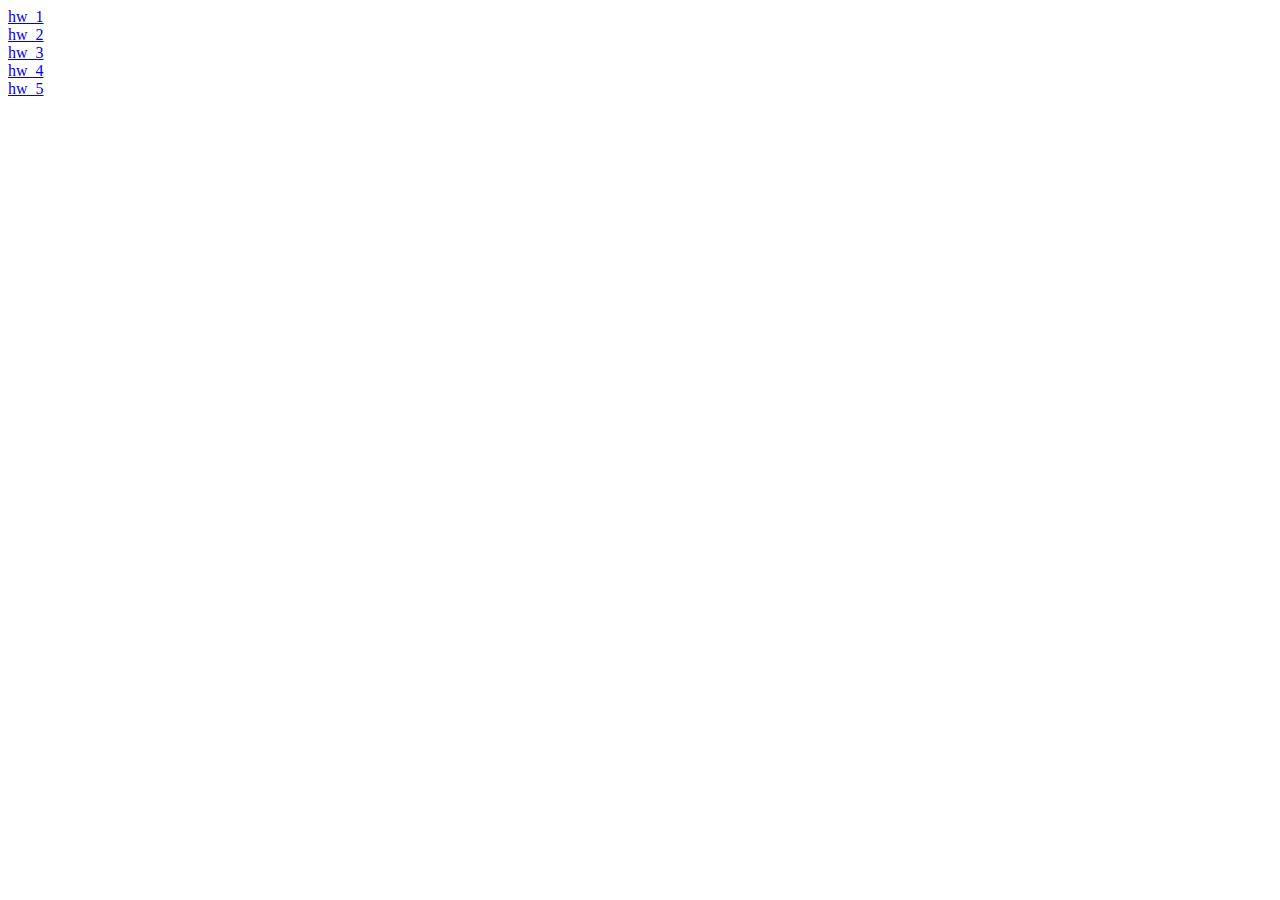
==== index.html @ d8a71b7f "Merge branch 'master' into hw_5" ====
<!DOCTYPE html>
<html lang="en">
<head>
    <meta charset="UTF-8">
    <meta name="viewport" content="width=fig, initial-scale=1.0">
    <title>Document</title>
</head>
<body>
<a href="hw_1/index.html">hw_1</a>
<br>
<a href="hw_2/index.html">hw_2</a>
<br>
<a href="hw_3/index.html">hw_3</a>
<br>
<a href="hw_4/index.html">hw_4</a>
<br>
<a href="hw_5/index.html">hw_5</a>
</body>
</html>
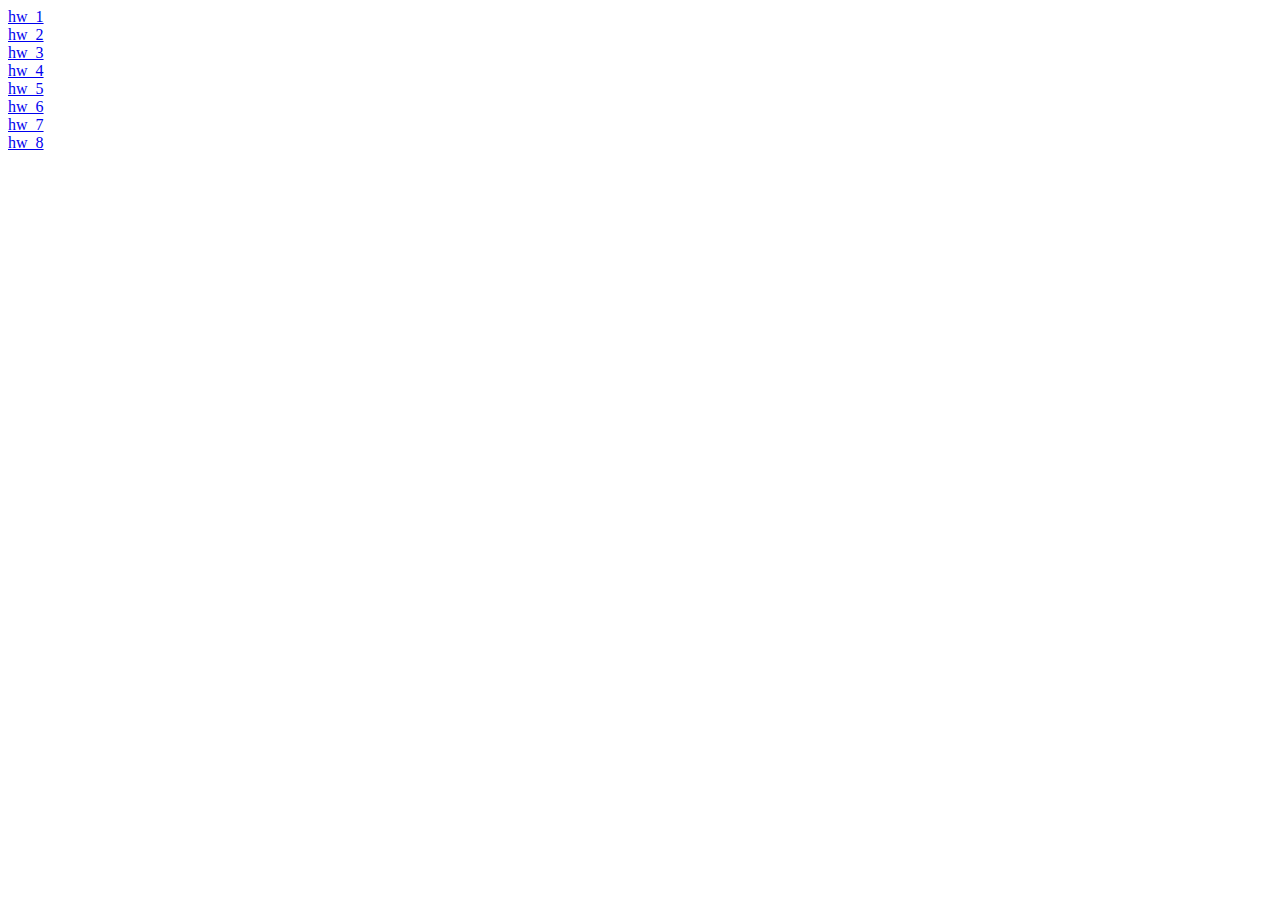
==== commit 0dd29876: "hw_8" ====
--- a/index.html
+++ b/index.html
@@ -15,5 +15,11 @@
 <a href="hw_4/index.html">hw_4</a>
 <br>
 <a href="hw_5/index.html">hw_5</a>
+<br>
+<a href="hw_6/index.html">hw_6</a>
+<br>
+<a href="hw_7/index.html">hw_7</a>
+<br>
+<a href="hw_8/index.html">hw_8</a>
 </body>
 </html>
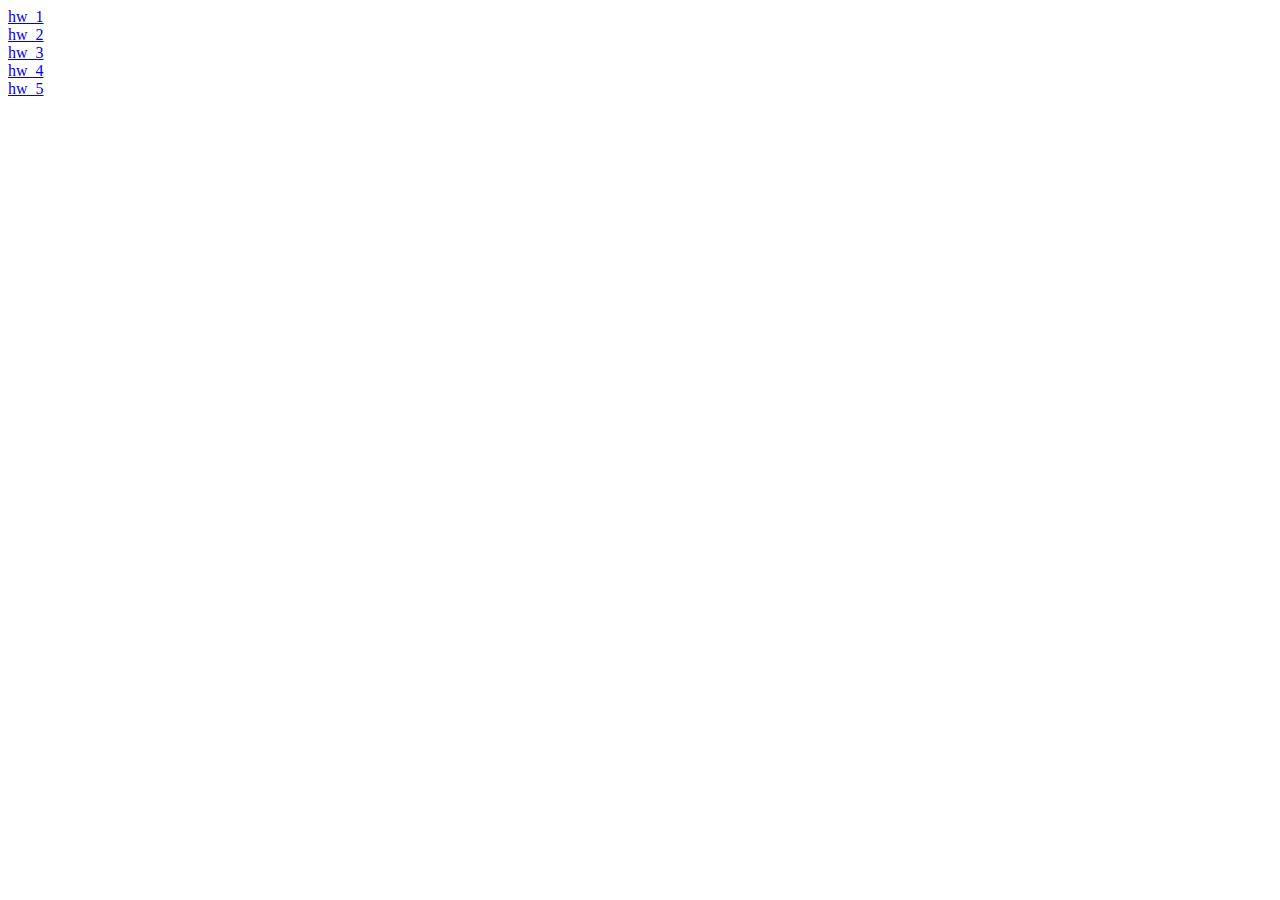
==== commit be2089f2: "fix" ====
--- a/index.html
+++ b/index.html
@@ -1,25 +1,15 @@
 <!DOCTYPE html>
 <html lang="en">
 <head>
-    <meta charset="UTF-8">
-    <meta name="viewport" content="width=fig, initial-scale=1.0">
-    <title>Document</title>
+  <meta charset="UTF-8">
+  <meta name="viewport" content="width=fig, initial-scale=1.0">
+  <title>Document</title>
 </head>
 <body>
-<a href="hw_1/index.html">hw_1</a>
-<br>
-<a href="hw_2/index.html">hw_2</a>
-<br>
-<a href="hw_3/index.html">hw_3</a>
-<br>
-<a href="hw_4/index.html">hw_4</a>
-<br>
-<a href="hw_5/index.html">hw_5</a>
-<br>
-<a href="hw_6/index.html">hw_6</a>
-<br>
-<a href="hw_7/index.html">hw_7</a>
-<br>
-<a href="hw_8/index.html">hw_8</a>
+<a href="hw_1/index.html">hw_1</a><br>
+<a href="hw_2/index.html">hw_2</a><br>
+<a href="hw_3/index.html">hw_3</a><br>
+<a href="hw_4/index.html">hw_4</a><br>
+<a href="hw_5/index.html">hw_5</a><br>
 </body>
 </html>
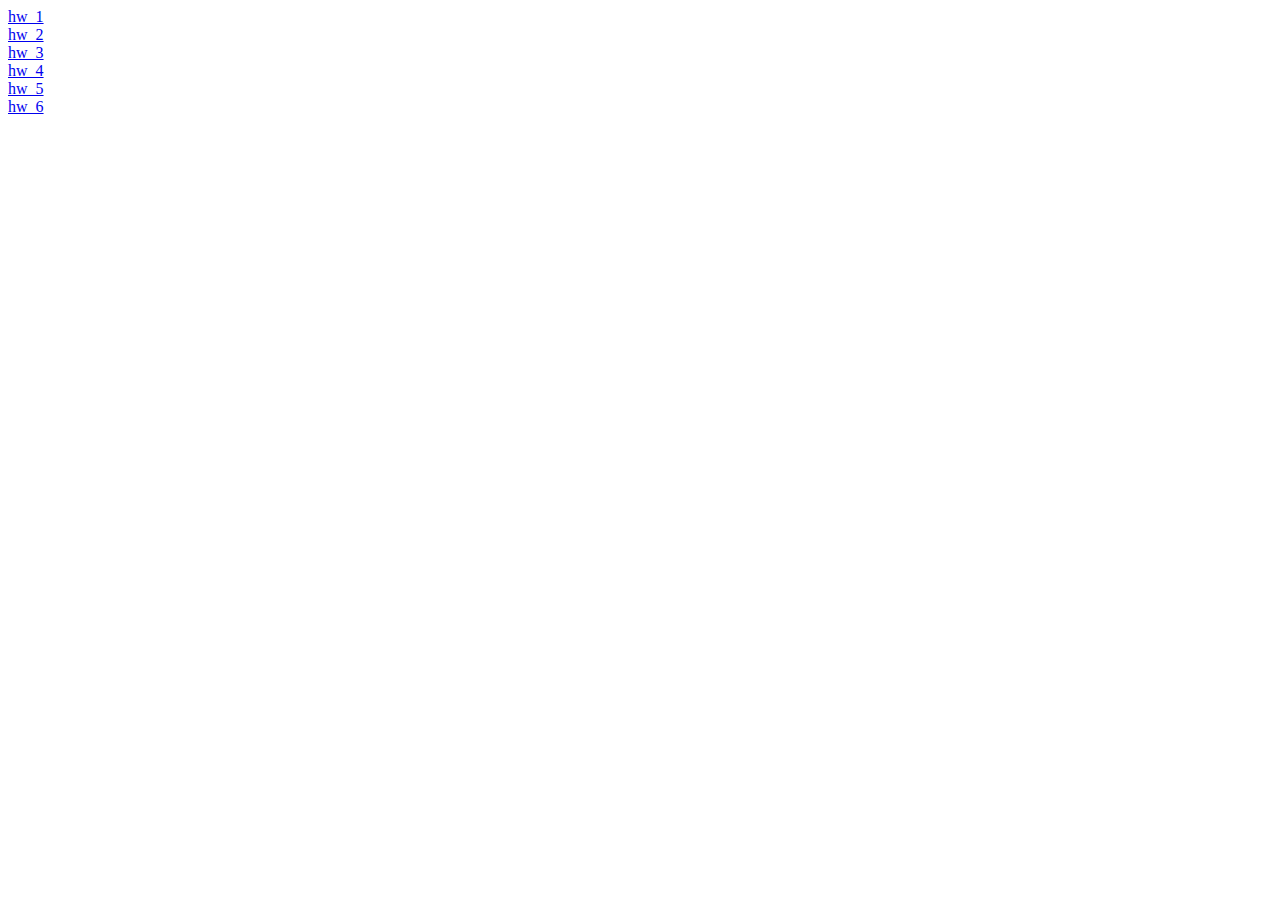
==== commit 28a21557: "Merge branch 'master' of github.com:Rlger/BeetRoot-Academy into hw_6" ====
--- a/index.html
+++ b/index.html
@@ -11,5 +11,6 @@
 <a href="hw_3/index.html">hw_3</a><br>
 <a href="hw_4/index.html">hw_4</a><br>
 <a href="hw_5/index.html">hw_5</a><br>
+<a href="hw_6/index.html">hw_6</a><br>
 </body>
 </html>
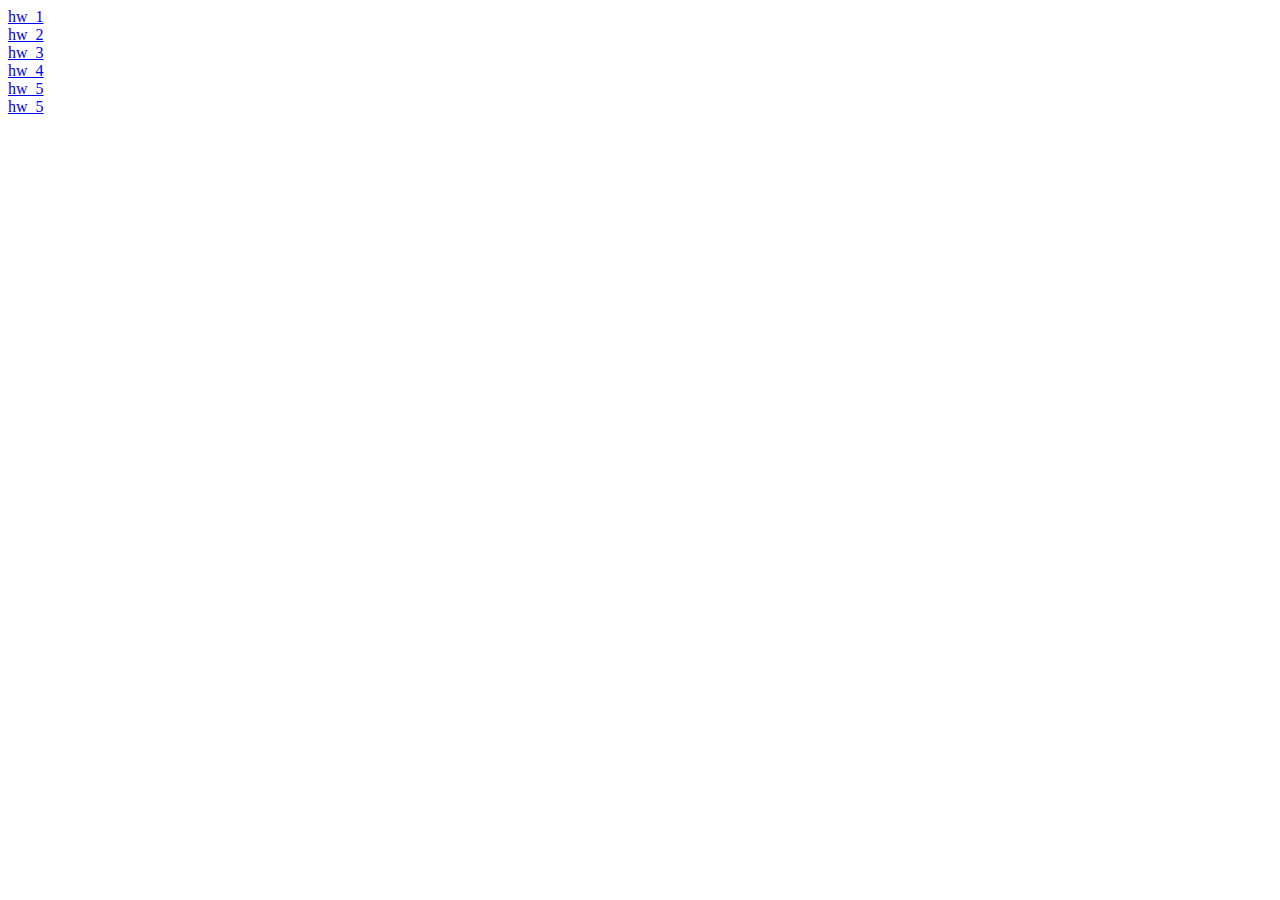
==== commit 13fab75e: "Merge branch 'master' of github.com:Rlger/BeetRoot-Academy into hw_7" ====
--- a/index.html
+++ b/index.html
@@ -6,11 +6,12 @@
   <title>Document</title>
 </head>
 <body>
+
 <a href="hw_1/index.html">hw_1</a><br>
 <a href="hw_2/index.html">hw_2</a><br>
 <a href="hw_3/index.html">hw_3</a><br>
 <a href="hw_4/index.html">hw_4</a><br>
 <a href="hw_5/index.html">hw_5</a><br>
-<a href="hw_6/index.html">hw_6</a><br>
+<a href="hw_7/index.html">hw_5</a><br>
 </body>
 </html>
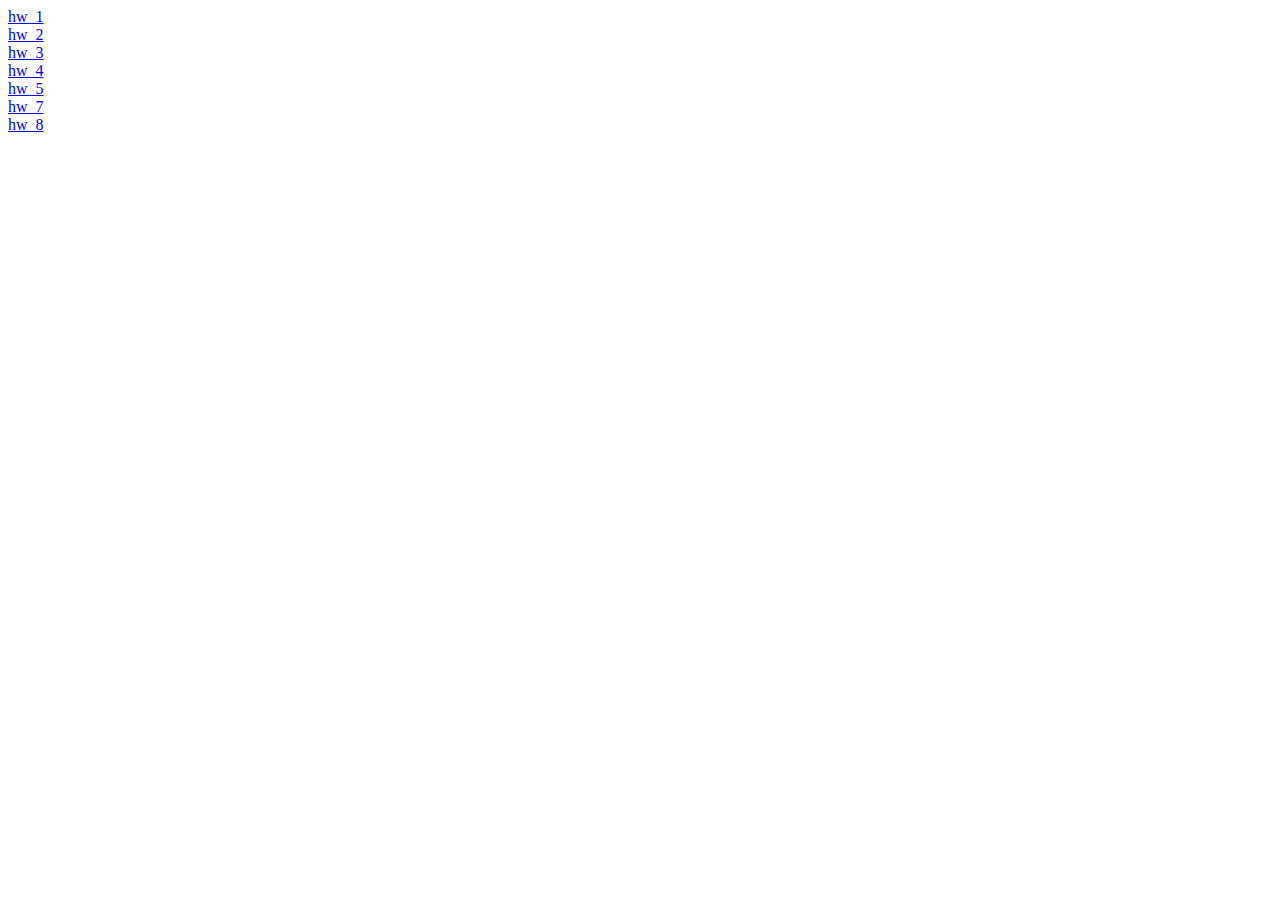
==== commit dcc52d34: "Merge branch 'master' of github.com:Rlger/BeetRoot-Academy into hw_8" ====
--- a/index.html
+++ b/index.html
@@ -6,12 +6,12 @@
   <title>Document</title>
 </head>
 <body>
-
 <a href="hw_1/index.html">hw_1</a><br>
 <a href="hw_2/index.html">hw_2</a><br>
 <a href="hw_3/index.html">hw_3</a><br>
 <a href="hw_4/index.html">hw_4</a><br>
 <a href="hw_5/index.html">hw_5</a><br>
-<a href="hw_7/index.html">hw_5</a><br>
+<a href="hw_7/index.html">hw_7</a><br>
+<a href="hw_8/index.html">hw_8</a><br>
 </body>
 </html>
